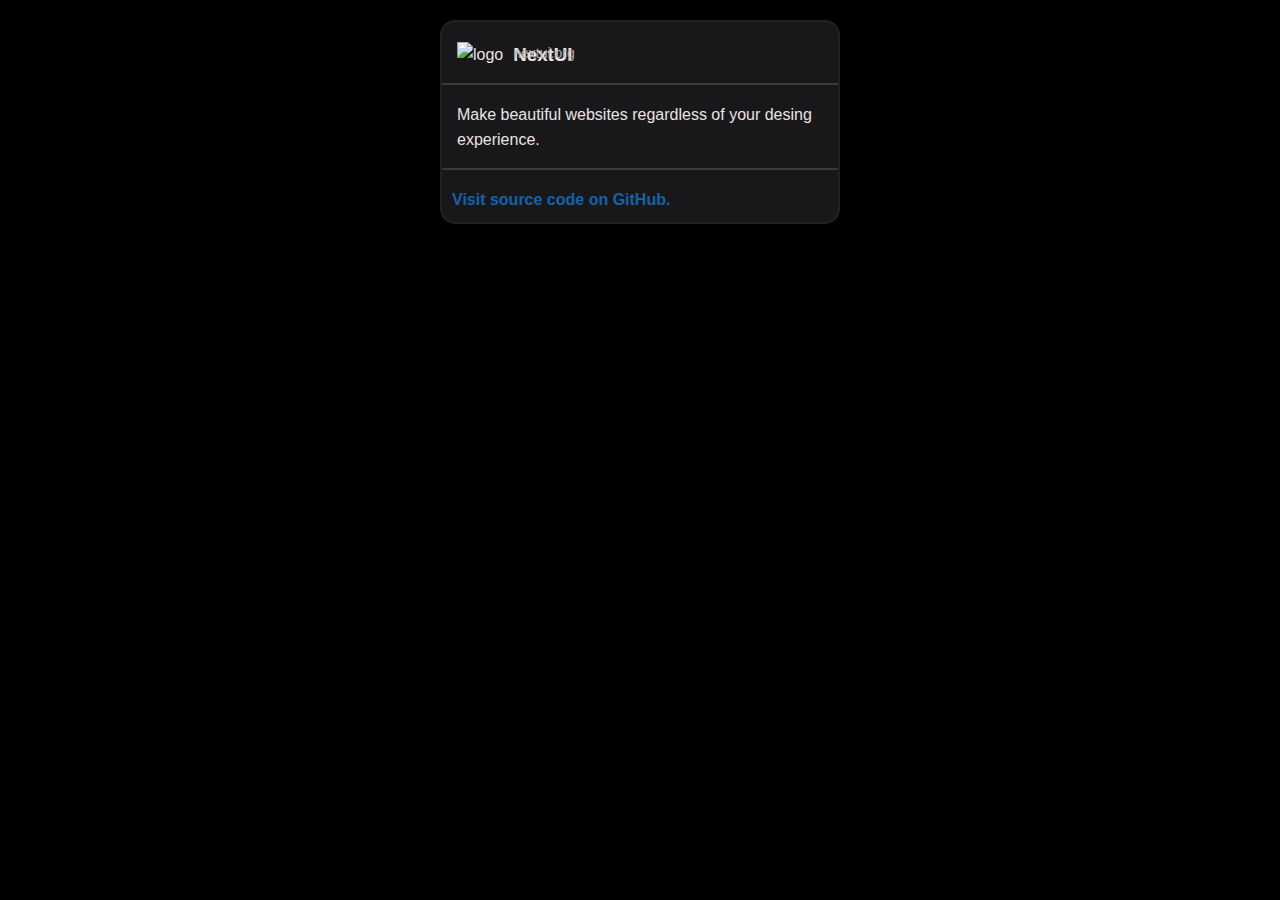
==== homework/index.html @ cbfb6a7d "Add files via upload" ====
<!DOCTYPE html>
<html lang="en">
  <head>
    <meta charset="UTF-8" />
    <meta name="viewport" content="width=device-width, initial-scale=1.0" />
    <link rel="stylesheet" href="style.css" />
    <title>Document</title>
  </head>
  <body>
    <div class="card">
      <div class="card__header">
        <div class="card__header-logo">
          <img src="/jastech/homework/img/icon.png" alt="logo" />
        </div>
        <div class="card__header-name">
          <h3>NextUI</h3>
          <p>nextui.org</p>
        </div>
      </div>
      <span></span>
      <div class="card__main">
        <p>Make beautiful websites regardless of your desing experience.</p>
      </div>
      <span></span>
      <div class="card__footer">
        <a href="#">Visit source code on GitHub.
            <img src="/jastech/homework/img/link.png" alt=""></a>
        
      </div>
    </div>
  </body>
</html>
---- homework/style.css ----
* {
  margin: 0;
  padding: 0;
  line-height: 25px;
  box-sizing: border-box;
  font-family: "Lucida Sans", "Lucida Sans Regular", "Lucida Grande",
    "Lucida Sans Unicode", Geneva, Verdana, sans-serif;
}
body {
  background-color: black;
  margin-top: 20px;
}
.card {
  background-color: rgb(24, 24, 26);
  color: #ebe3e3;
  margin: 0 auto;
  max-width: 400px;
  border-radius: 15px;
  border: 2px solid rgb(34, 34, 36);
}
.card__header {
  display: flex;
  padding: 20px 0 0 15px;
}
.card__header img {
  height: 50px;
  width: 50px;
  margin-right: 10px;
}

.card__header-name {
  position: relative;
}

.card__header-name p {
  color: #ada8a8;
  font-size: 14px;
}

span {
  display: inline-block;
  margin: 0;
  padding: 0;
  border-top: 2px solid rgb(59, 59, 61);
  width: 100%;
}

.card__header-name p {
  position: absolute;
  bottom: 5%;
}
.card__main {
  padding: 10px 0 0 15px;
  font-size: 16px;
}
.card__footer {
  display: inline-block;
  padding: 10px 0 10px 10px;
}

.card__footer img {
  width: 17px;
  height: 17px;
  color: rgb(21, 98, 170);
}

.card__footer a {
  color: #1562aa;
  text-decoration: none;
  transition: 0.4s ease;
  font-weight: 600;
}

.card__footer a:hover {
  color: #1818d3;
}
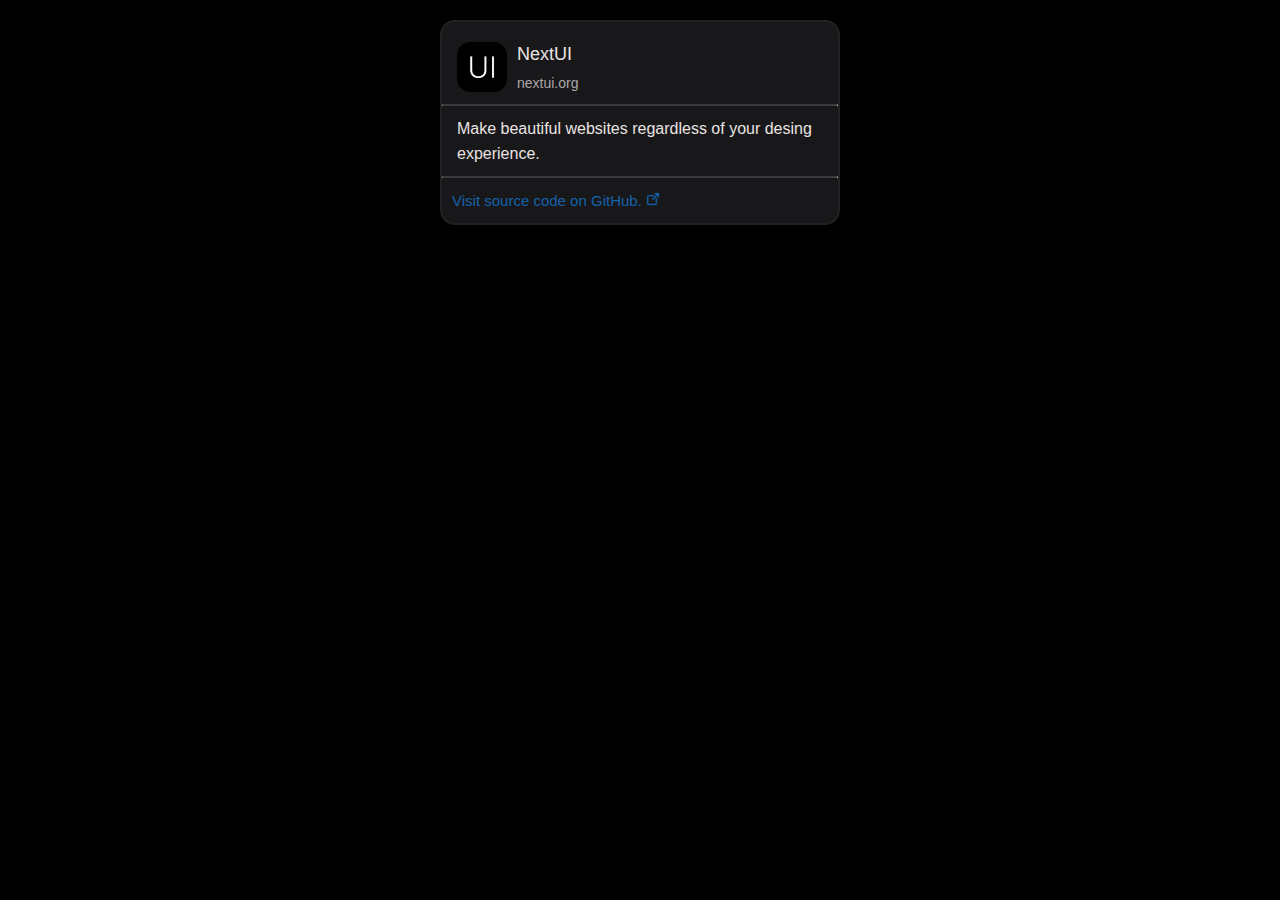
==== commit 8001b6ee: "Add files via upload" ====
--- a/homework/index.html
+++ b/homework/index.html
@@ -10,21 +10,23 @@
     <div class="card">
       <div class="card__header">
         <div class="card__header-logo">
-          <img src="/jastech/homework/img/icon.png" alt="logo" />
+          <img src="./img/icon.png" alt="logo" />
         </div>
         <div class="card__header-name">
           <h3>NextUI</h3>
           <p>nextui.org</p>
         </div>
       </div>
-      <span></span>
+      <hr>
+      <!-- <span></span> -->
       <div class="card__main">
         <p>Make beautiful websites regardless of your desing experience.</p>
       </div>
-      <span></span>
+      <hr>
+      <!-- <span></span> -->
       <div class="card__footer">
         <a href="#">Visit source code on GitHub.
-            <img src="/jastech/homework/img/link.png" alt=""></a>
+            <img src="./img/link.png" alt=""></a>
         
       </div>
     </div>
--- a/homework/style.css
+++ b/homework/style.css
@@ -20,7 +20,11 @@
 }
 .card__header {
   display: flex;
-  padding: 20px 0 0 15px;
+  padding: 20px 0 5px 15px;
+}
+.card__header h3 {
+  font-size: 18px;
+  font-weight: 200;
 }
 .card__header img {
   height: 50px;
@@ -37,12 +41,16 @@
   font-size: 14px;
 }
 
-span {
+/* span {
   display: inline-block;
   margin: 0;
   padding: 0;
   border-top: 2px solid rgb(59, 59, 61);
   width: 100%;
+} */
+hr {
+  border-top: 2px solid rgb(59, 59, 61);
+  border-bottom: none;
 }
 
 .card__header-name p {
@@ -50,7 +58,7 @@
   bottom: 5%;
 }
 .card__main {
-  padding: 10px 0 0 15px;
+  padding: 10px 0 10px 15px;
   font-size: 16px;
 }
 .card__footer {
@@ -59,8 +67,8 @@
 }
 
 .card__footer img {
-  width: 17px;
-  height: 17px;
+  width: 14px;
+  height: 14px;
   color: rgb(21, 98, 170);
 }
 
@@ -68,7 +76,8 @@
   color: #1562aa;
   text-decoration: none;
   transition: 0.4s ease;
-  font-weight: 600;
+  font-size: 15px;
+  font-weight: 500;
 }
 
 .card__footer a:hover {
